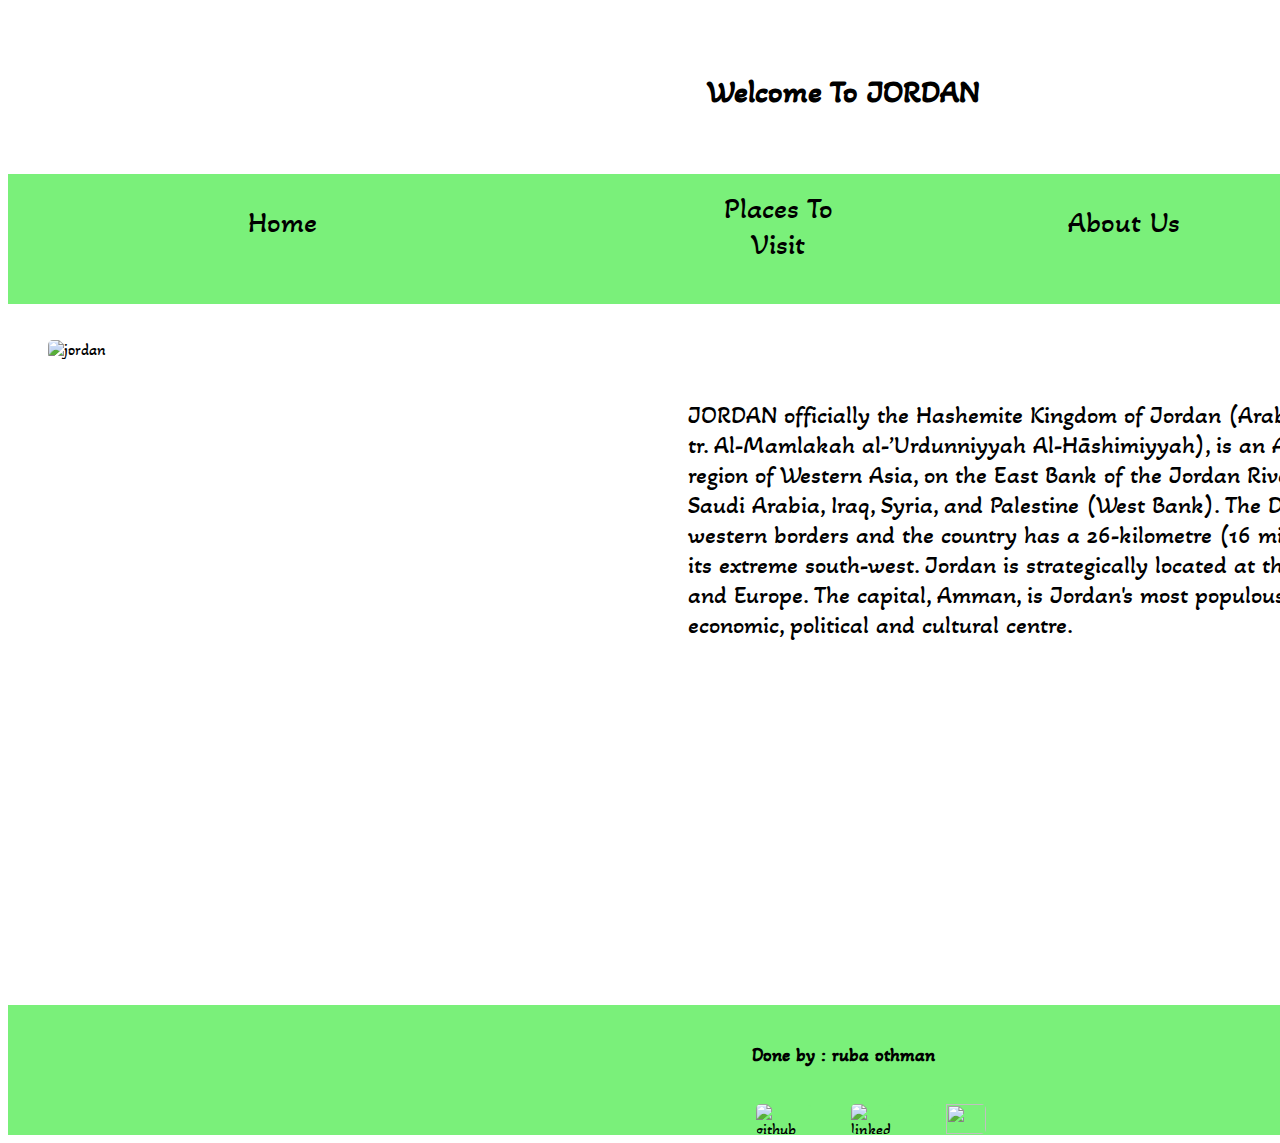
==== html/index.html @ 58479fa5 "udacity" ====
<!DOCTYPE html>
<html>

<head>
    <title>udacity-personal-blog-website</title>
    <meta name="viewport" content="width=device-width, initial-scale=1.0">
    <link rel="preconnect" href="https://fonts.gstatic.com">
    <link href="https://fonts.googleapis.com/css2?family=Akaya+Telivigala&display=swap" rel="stylesheet">
    <link rel="stylesheet" href="/css/index.css">
</head>

<body>
    <div  id="container">
    <header>
        <h1>Welcome To JORDAN </h1>
    </header>
    <main>

        <ul id="list">

            <li id="one">
                <a href="/html/index.html">Home</a>
            </li>

            <div class="dropdown">
                <button class="dropbtn">Places To Visit</button>
                <div class="dropdown-content">
                    <a href="/html/amman.html">Amman</a>
                    <a href="/html/wadi-rum.html">Wadi Rum</a>

                </div>
            </div>
            <li id="three">
                <a href="/html/about-us.html">About Us</a>
            </li>
        </ul>
       
        <p>
            JORDAN officially the Hashemite Kingdom of Jordan (Arabic: المملكة الأردنية الهاشمية‎; tr. Al-Mamlakah
            al-’Urdunniyyah Al-Hāshimiyyah), is an Arab country in the Levant region of Western Asia, on the East Bank
            of the Jordan River. Jordan is bordered by Saudi Arabia, Iraq, Syria, and Palestine (West Bank). The Dead
            Sea is located along its western borders and the country has a 26-kilometre (16 mi) coastline on the Red Sea
            in its extreme south-west. Jordan is strategically located at the crossroads of Asia, Africa and Europe. The
            capital, Amman, is Jordan's most populous city as well as the country's economic, political and cultural
            centre.
        </p>
        <img src="/img/jordan.png" alt="jordan" id="jordan-img">
    
    </main>
    <footer class="footer">
        <h3>Done by : ruba othman </h3>
        <div class="icons">

            <div> <a href="https://github.com/ruba1995"><img src="/img/github.png" alt="github" id="git"></a></div>
            <div><a href="https://www.linkedin.com/in/ruba-othman-171419123/"><img src="/img/linked in.jpg"
                        alt="linkedin" id="linked"></a></div>
            <div><a href="https://www.facebook.com/profile.php?id=100006273433299"><img src="/img/Facebook400x230.png"
                        id="facebook"></a></div>


        </div>

    </footer>

</div>
</body>

</html>
---- css/index.css ----
@import url(amman.css);
@import url(about-us.css);
@import url(wadi-rum.css);



body{
    font-family: 'Akaya Telivigala', cursive;
    background-color: white;
  
}

h1{
  grid-area: title;
    text-align: center;
    margin-top: 40px;
}

ul {
    background-color: rgb(122, 240, 122);
   
}

#list{
  display:nav;
  

}

li{
    display:inline-block;
   
    font-size: 30px;
    margin-left: 200px;
    margin-top: 30px;
    margin-bottom: 20px;

  
}



a{
    text-decoration: none;
    color: black;
}


.dropbtn {
   
    font-family: 'Akaya Telivigala', cursive;
    padding: 16px;
    margin-left: 15px;
    font-size: 30px;
    border: none;
    color: black;
    margin-left: 120px;
    background-color: rgb(122, 240, 122);

  }
  
  .dropdown {
    position: relative;
    display: inline-block;
    margin-left: 120px;
    background-color: rgb(122, 240, 122);
  }
  
  .dropdown-content {
    display: none;
    position: absolute;
    background-color: #f1f1f1;
    min-width: 160px;
    box-shadow: 0px 8px 16px 0px rgba(0,0,0,0.2);
    z-index: 1;
    margin-left: 120px;
  }
  
  .dropdown-content a {
    color: black;
    padding: 12px 16px;
    text-decoration: none;
    display: block;
  }
  
  .dropdown-content a:hover {background-color: #ddd;}
  
  .dropdown:hover .dropdown-content {display: block;}
  
  /* .dropdown:hover .dropbtn {background-color: #868b86;} */

  p{
    grid-area: p;
      font-size: 25px;
     float: right;
      width: 900px;
      height: 80px;
      margin-right: 90px;
      margin-top: 80px;
  }

  img{
      float: left;
      margin-left: 40px;
      grid-area: jordan-img;
      margin-top: 20px;
  }


  .footer{
    grid-area: fo ;
      background-color: rgb(122, 240, 122);
      height: 130px;

    
  }

  h3{
      text-align: center;
     padding-top: 20px;
  }

.icons{
    display:flex;
    flex-direction: row;
    justify-content: center;

}

  #git{

     background-color: rgb(122, 240, 122);

     width: 40px;
     height: 30px;
 }

 #linked{
    background-color: rgb(122, 240, 122);

    width: 40px;
      height: 30px;
}

#facebook{
    background-color: rgb(122, 240, 122);
    width: 40px;
      height: 30px;
}


 #container{

    display: grid;
    height: 90hv;
    grid-template-columns:1670px ;
    grid-template-rows:150px ;
    grid-template-areas: 
    "title"
    "nav"
    "p"
    "jordan-img"
    "fo";
}



@media (max-width:600px){
  #container{
    display: grid;
    grid-template-columns: 600px 600px 600px;
    grid-template-rows: 150px ;
    grid-template-areas: 
    "title title title title title title title "
    "nav nav nav nav nav nav nav "
    "jordan-img jordan-img jordan-img p p p p "
    "fo fo fo fo fo fo fo";
  }
}
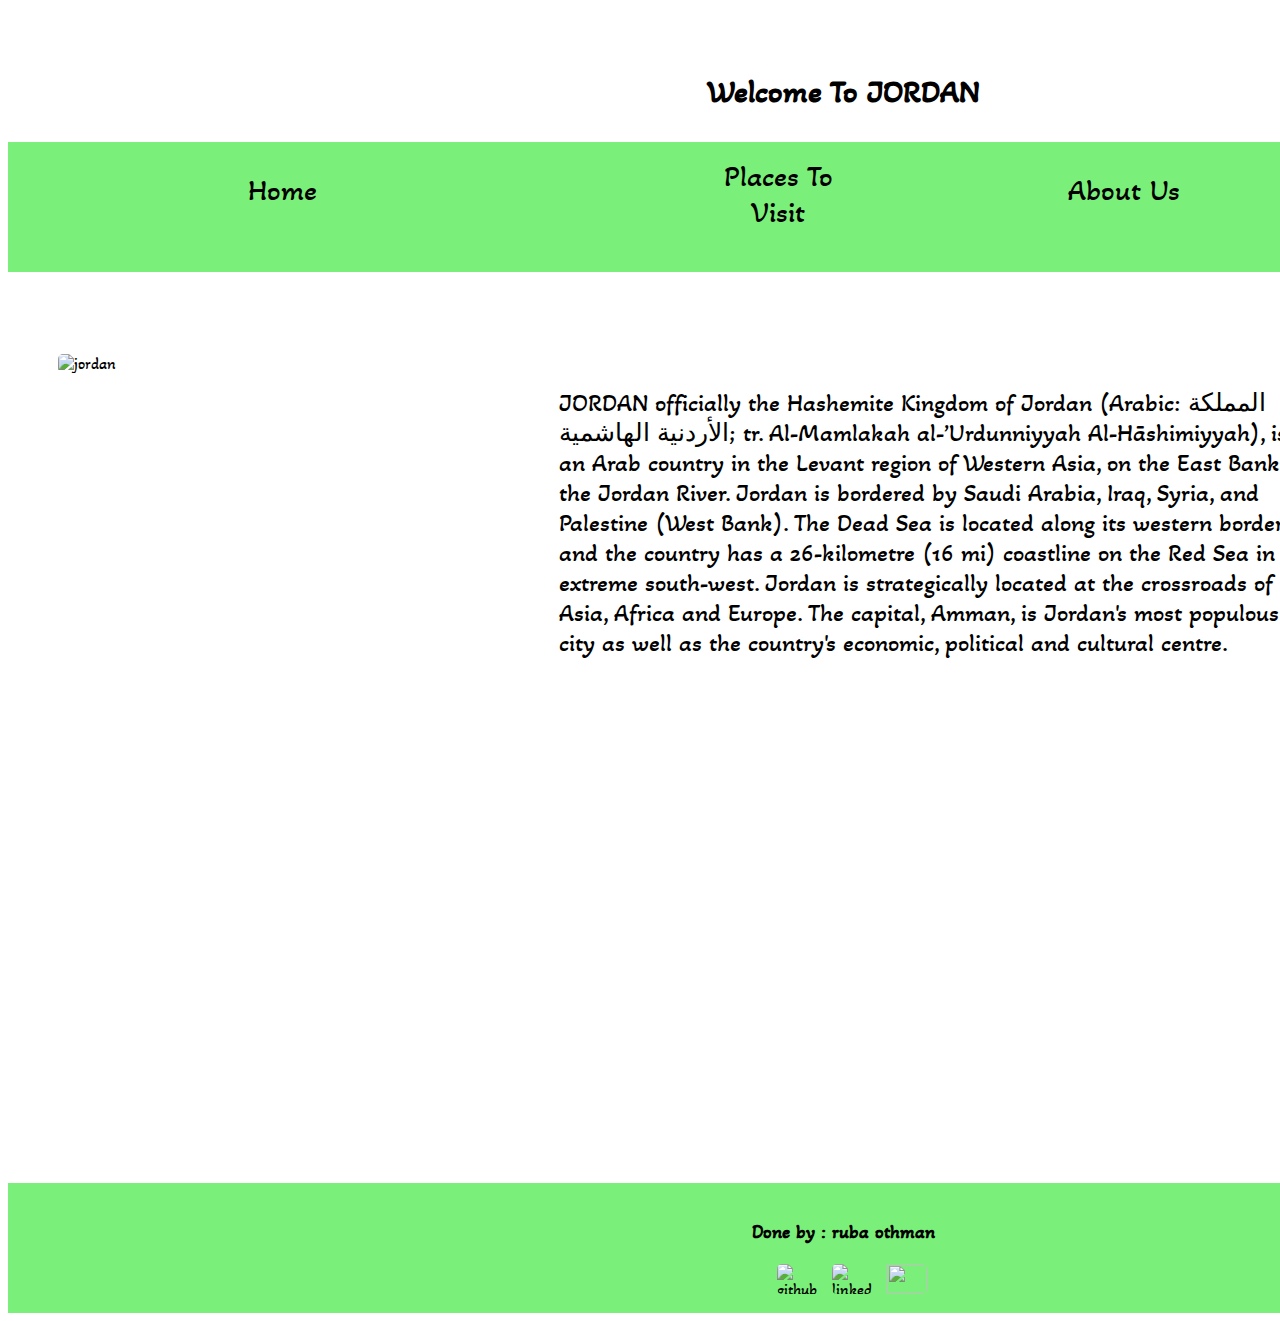
==== commit a749ab42: "udacity" ====
--- a/html/index.html
+++ b/html/index.html
@@ -1,68 +1,75 @@
-<!DOCTYPE html>
+ <!DOCTYPE html>
 <html>
 
 <head>
     <title>udacity-personal-blog-website</title>
-    <meta name="viewport" content="width=device-width, initial-scale=1.0">
+    <meta charset="UTF-8">
+    <meta name="viewport" content="width=device-width, initial-scale=1.0" shrink-to-fit=no>
     <link rel="preconnect" href="https://fonts.gstatic.com">
     <link href="https://fonts.googleapis.com/css2?family=Akaya+Telivigala&display=swap" rel="stylesheet">
-    <link rel="stylesheet" href="/css/index.css">
+    <link rel="stylesheet" href="../css/index.css">
 </head>
 
 <body>
-    <div  id="container">
-    <header>
-        <h1>Welcome To JORDAN </h1>
-    </header>
-    <main>
+    <div id="container">
+        <header>
+            <h1>Welcome To JORDAN </h1>
+        </header>
+        <main>
 
-        <ul id="list">
+            <ul id="list">
 
-            <li id="one">
-                <a href="/html/index.html">Home</a>
-            </li>
+                <li id="one">
+                    <a href="index.html">Home</a>
+                </li>
+                
+                    <div class="dropdown">
+                        <button class="dropbtn">Places To Visit</button>
+                        <div class="dropdown-content">
+                            <a href="amman.html">Amman</a>
+                            <a href="wadi-rum.html">Wadi Rum</a>
 
-            <div class="dropdown">
-                <button class="dropbtn">Places To Visit</button>
-                <div class="dropdown-content">
-                    <a href="/html/amman.html">Amman</a>
-                    <a href="/html/wadi-rum.html">Wadi Rum</a>
+                        </div>
+                    </div>
+                
+                <li id="three">
+                    <a href="about-us.html">About Us</a>
+                </li>
+            </ul>
 
-                </div>
-            </div>
-            <li id="three">
-                <a href="/html/about-us.html">About Us</a>
-            </li>
-        </ul>
-       
-        <p>
-            JORDAN officially the Hashemite Kingdom of Jordan (Arabic: المملكة الأردنية الهاشمية‎; tr. Al-Mamlakah
-            al-’Urdunniyyah Al-Hāshimiyyah), is an Arab country in the Levant region of Western Asia, on the East Bank
-            of the Jordan River. Jordan is bordered by Saudi Arabia, Iraq, Syria, and Palestine (West Bank). The Dead
-            Sea is located along its western borders and the country has a 26-kilometre (16 mi) coastline on the Red Sea
-            in its extreme south-west. Jordan is strategically located at the crossroads of Asia, Africa and Europe. The
-            capital, Amman, is Jordan's most populous city as well as the country's economic, political and cultural
-            centre.
-        </p>
-        <img src="/img/jordan.png" alt="jordan" id="jordan-img">
-    
-    </main>
-    <footer class="footer">
-        <h3>Done by : ruba othman </h3>
-        <div class="icons">
+            <p>
+                JORDAN officially the Hashemite Kingdom of Jordan (Arabic: المملكة الأردنية الهاشمية‎; tr. Al-Mamlakah
+                al-’Urdunniyyah Al-Hāshimiyyah), is an Arab country in the Levant region of Western Asia, on the East
+                Bank
+                of the Jordan River. Jordan is bordered by Saudi Arabia, Iraq, Syria, and Palestine (West Bank). The
+                Dead
+                Sea is located along its western borders and the country has a 26-kilometre (16 mi) coastline on the Red
+                Sea
+                in its extreme south-west. Jordan is strategically located at the crossroads of Asia, Africa and Europe.
+                The
+                capital, Amman, is Jordan's most populous city as well as the country's economic, political and cultural
+                centre.
+            </p>
+            <img src="../img/jordan.png" alt="jordan" id="jordan-img">
 
-            <div> <a href="https://github.com/ruba1995"><img src="/img/github.png" alt="github" id="git"></a></div>
-            <div><a href="https://www.linkedin.com/in/ruba-othman-171419123/"><img src="/img/linked in.jpg"
-                        alt="linkedin" id="linked"></a></div>
-            <div><a href="https://www.facebook.com/profile.php?id=100006273433299"><img src="/img/Facebook400x230.png"
-                        id="facebook"></a></div>
+        </main>
+        <footer class="footer">
+            <h3>Done by : ruba othman </h3>
+            <div class="icons">
+
+                <div> <a href="https://github.com/ruba1995"><img src="/img/github.png" alt="github" id="git"></a></div>
+                <div><a href="https://www.linkedin.com/in/ruba-othman-171419123/"><img src="/img/linked in.jpg"
+                            alt="linkedin" id="linked"></a></div>
+                <div><a href="https://www.facebook.com/profile.php?id=100006273433299"><img
+                            src="/img/Facebook400x230.png" id="facebook"></a></div>
 
 
-        </div>
+            </div>
 
-    </footer>
+        </footer>
+</div>
+    
 
-</div>
 </body>
 
 </html>--- a/css/index.css
+++ b/css/index.css
@@ -7,108 +7,108 @@
 body{
     font-family: 'Akaya Telivigala', cursive;
     background-color: white;
+    width: 100%;
+  
+  
+   
+
   
 }
 
 h1{
-  grid-area: title;
+  /* grid-area: title; */
     text-align: center;
-    margin-top: 40px;
+    
 }
 
 ul {
-    background-color: rgb(122, 240, 122);
-   
-}
-
-#list{
-  display:nav;
-  
-
+  background-color:rgb(122, 240, 122);;
+ margin-top: 5%;
 }
 
 li{
-    display:inline-block;
-   
-    font-size: 30px;
-    margin-left: 200px;
-    margin-top: 30px;
-    margin-bottom: 20px;
-
-  
+  display:inline-block;
+ 
+  font-size: 30px;
+  margin-left: 200px;
+  margin-top: 30px;
+  margin-bottom: 20px;
+
+
 }
 
 
 
 a{
-    text-decoration: none;
-    color: black;
+  text-decoration: none;
+  color: black;
 }
 
 
 .dropbtn {
-   
-    font-family: 'Akaya Telivigala', cursive;
-    padding: 16px;
-    margin-left: 15px;
-    font-size: 30px;
-    border: none;
-    color: black;
-    margin-left: 120px;
-    background-color: rgb(122, 240, 122);
-
-  }
-  
-  .dropdown {
-    position: relative;
-    display: inline-block;
-    margin-left: 120px;
-    background-color: rgb(122, 240, 122);
-  }
-  
-  .dropdown-content {
-    display: none;
-    position: absolute;
-    background-color: #f1f1f1;
-    min-width: 160px;
-    box-shadow: 0px 8px 16px 0px rgba(0,0,0,0.2);
-    z-index: 1;
-    margin-left: 120px;
-  }
-  
-  .dropdown-content a {
-    color: black;
-    padding: 12px 16px;
-    text-decoration: none;
-    display: block;
-  }
-  
-  .dropdown-content a:hover {background-color: #ddd;}
-  
-  .dropdown:hover .dropdown-content {display: block;}
-  
-  /* .dropdown:hover .dropbtn {background-color: #868b86;} */
+ 
+  font-family: 'Akaya Telivigala', cursive;
+  padding: 16px;
+  margin-left: 15px;
+  font-size: 30px;
+  border: none;
+  color: black;
+  margin-left: 120px;
+  background-color:rgb(122, 240, 122);;
+
+}
+
+.dropdown {
+  position: relative;
+  display: inline-block;
+  margin-left: 120px;
+  background-color:rgb(122, 240, 122);;
+}
+
+.dropdown-content {
+  display: none;
+  position: absolute;
+  background-color: #f1f1f1;
+  min-width: 160px;
+  box-shadow: 0px 8px 16px 0px rgba(0,0,0,0.2);
+  z-index: 1;
+  margin-left: 120px;
+}
+
+.dropdown-content a {
+  color: black;
+  padding: 12px 16px;
+  text-decoration: none;
+  display: block;
+}
+
+.dropdown-content a:hover {background-color: #ddd;}
+
+.dropdown:hover .dropdown-content {display: block;}
+
+/* .dropdown:hover .dropbtn {background-color: #868b86;} */
 
   p{
-    grid-area: p;
+    /* grid-area: p; */
       font-size: 25px;
      float: right;
-      width: 900px;
-      height: 80px;
-      margin-right: 90px;
-      margin-top: 80px;
-  }
-
-  img{
-      float: left;
-      margin-left: 40px;
-      grid-area: jordan-img;
-      margin-top: 20px;
-  }
+      width: 45%;
+      height: 90%;
+      margin-right:22%;
+      margin-top: 6%;
+  
+  }
+  img {
+    float: left;
+    margin-left: 3%;
+    /* grid-area: jordan-img; */
+    margin-top: 4%;
+}
+
 
 
   .footer{
-    grid-area: fo ;
+   
       background-color: rgb(122, 240, 122);
       height: 130px;
 
@@ -148,33 +148,144 @@
       height: 30px;
 }
 
-
- #container{
-
-    display: grid;
-    height: 90hv;
-    grid-template-columns:1670px ;
-    grid-template-rows:150px ;
-    grid-template-areas: 
-    "title"
-    "nav"
-    "p"
-    "jordan-img"
-    "fo";
-}
-
-
-
-@media (max-width:600px){
-  #container{
-    display: grid;
-    grid-template-columns: 600px 600px 600px;
-    grid-template-rows: 150px ;
-    grid-template-areas: 
-    "title title title title title title title "
-    "nav nav nav nav nav nav nav "
-    "jordan-img jordan-img jordan-img p p p p "
-    "fo fo fo fo fo fo fo";
-  }
-}
-
+ 
+ 
+@media  screen and (max-width:550px){
+   body{
+   width: 0%;
+   height: 0%;
+   overflow-x: hidden;
+   margin: 0%;
+   padding: 0%;
+   }
+
+  h1{
+    text-align: center;
+  }
+
+  
+ul {
+  max-width: 100%;
+  background-color: rgb(122, 240, 122);
+  margin-top: 25%;
+}
+
+
+
+li{
+  display:inline-block;
+  font-size: 20px;
+  margin-left: 5%;
+  margin-right:15%;
+  margin-top: 10%;
+  margin-bottom: 20px;
+}
+
+
+
+a{
+  text-decoration: none;
+  color: black;
+}
+
+
+.dropbtn {
+ 
+  font-family: 'Akaya Telivigala', cursive;
+ 
+  margin-top: 40px;
+  margin-bottom: 30px;
+  border: none;
+  color: black;
+  margin-left:14%;
+  margin-right: 15px;
+  background-color: rgb(122, 240, 122);
+
+}
+
+.dropdown {
+  position: relative;
+  display: inline-block;
+  margin-left: 120px;
+  background-color: rgb(122, 240, 122);
+}
+
+.dropdown-content {
+  display: none;
+  position: absolute;
+  background-color: #f1f1f1;
+  min-width: 160px;
+  box-shadow: 0px 8px 16px 0px rgba(0,0,0,0.2);
+  z-index: 1;
+  margin-left: 120px;
+}
+
+.dropdown-content a {
+  color: black;
+  padding: 12px 16px;
+  text-decoration: none;
+  display: block;
+}
+
+.dropdown-content a:hover {background-color: #ddd;}
+
+.dropdown:hover .dropdown-content {display: block;}
+
+img{
+  width: 98%;
+  margin-top:70%;
+  
+}
+
+p{
+   width:80%;
+   height: 80px;
+   margin-right: 20%;
+   margin-top: 10%;
+}
+
+.footer{
+   
+  background-color: rgb(122, 240, 122);
+  height: 130px;
+  margin-top: 130%;
+
+}
+
+h3{
+  text-align: center;
+ padding-top: 20px;
+}
+
+.icons{
+display:flex;
+flex-direction: row;
+justify-content: center;
+
+}
+
+#git{
+
+ background-color: rgb(122, 240, 122);
+
+ width: 40px;
+ height: 30px;
+ margin-top: 3%;
+}
+
+#linked{
+background-color: rgb(122, 240, 122);
+
+width: 40px;
+  height: 30px;
+  margin-top: 3%;
+}
+
+#facebook{
+background-color: rgb(122, 240, 122);
+width: 40px;
+  height: 30px;
+  margin-top: 3%;
+
+} 
+}